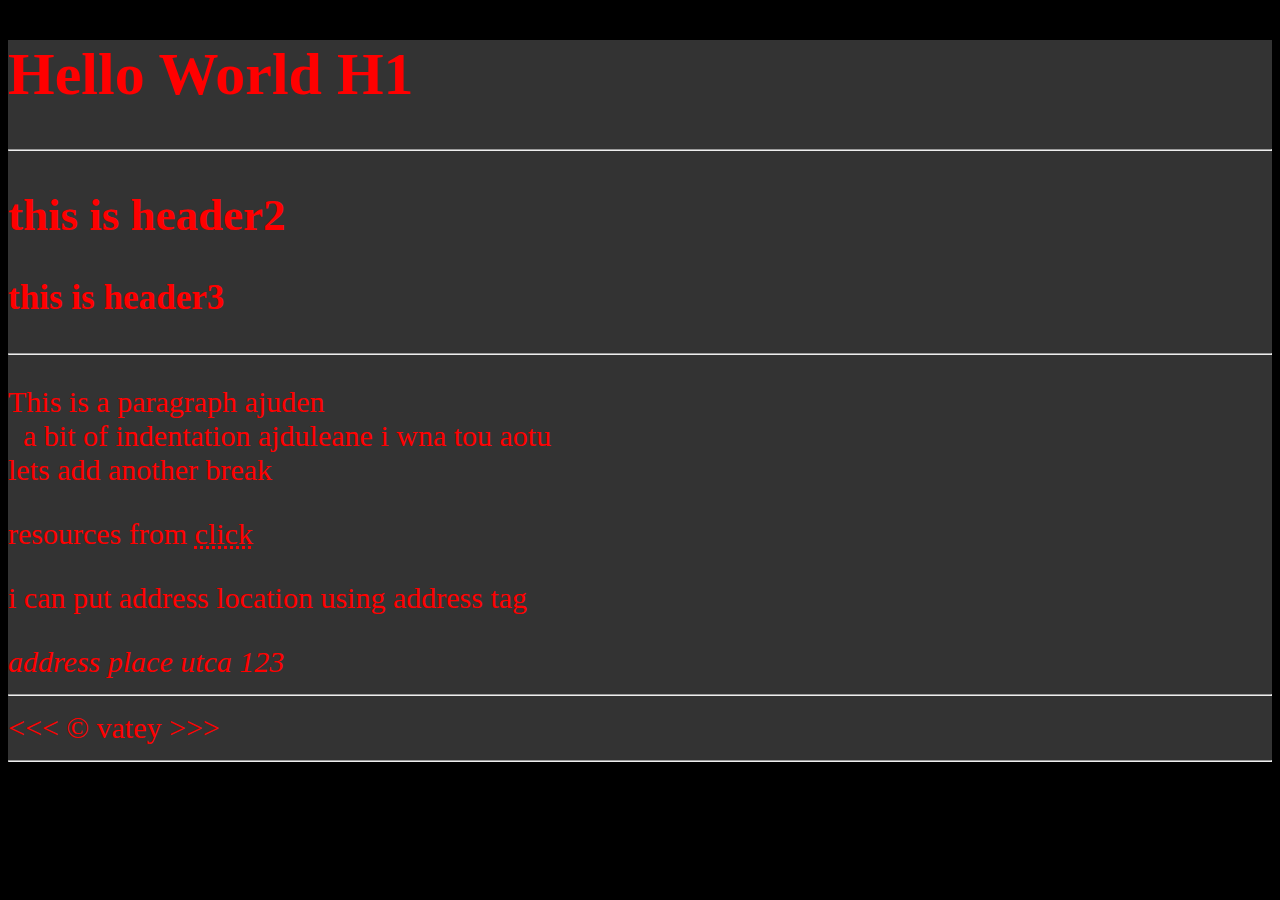
==== Lesson1/index.html @ 65e17cbe "Update" ====
<!DOCTYPE html>
<html lang="en">
<head>
    <meta charset="UTF-8">
    <meta name="viewport" content="width=device-width, initial-scale=1.0">
    <title>Title of the page</title>
    <link rel="stylesheet" href="style.css">
</head>
<body>
    <h1>Hello World H1</h1>
    <hr>
    <h2>this is header2</h2>
    <h3>this is header3</h3>
    <hr>
    <p>This is a paragraph ajuden <br>&nbsp; a bit of indentation ajduleane i wna tou aotu <br>lets add another break</p>
    <p>resources from <abbr title="w3schools">click</abbr></p>

    <p>i can put address location using address tag</p>
    <address>address place utca 123</address>
    <hr>
    &lt;&lt;&lt; &copy; vatey &gt;&gt;&gt;

    <hr>
    <!-- list of items -->

    
</body>
</html>
---- Lesson1/style.css ----
html {
    background-color: black;
    font-size: 20px;
}
body {
    background-color: #333;
    color: red;
    font-size: 30px;
}
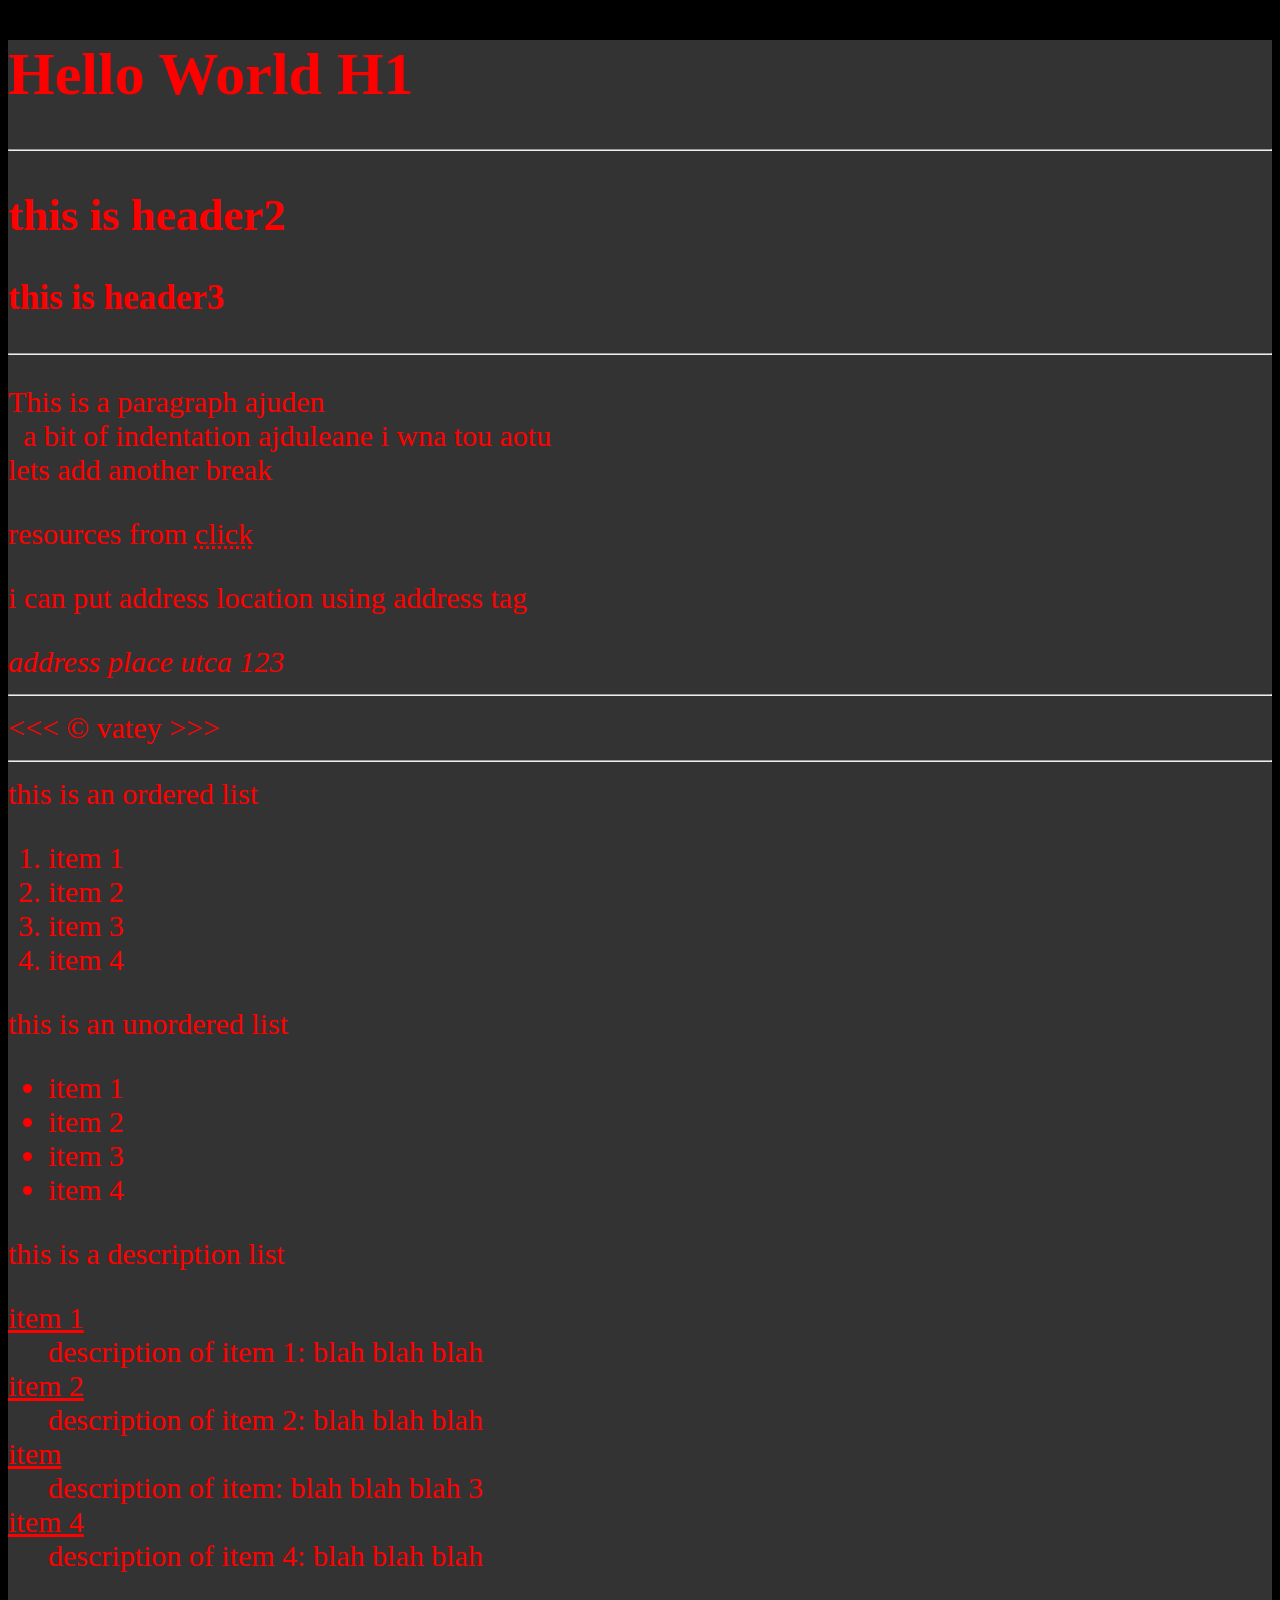
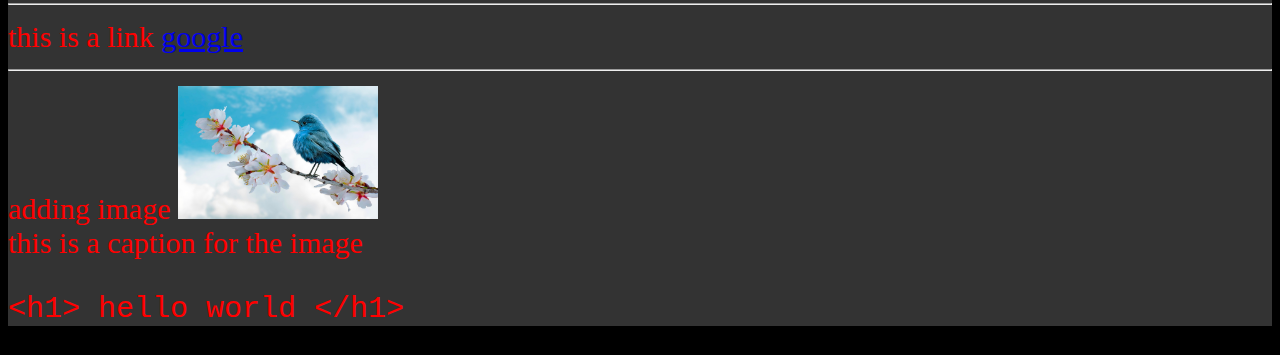
==== commit e02f04ff: "Update" ====
--- a/Lesson1/index.html
+++ b/Lesson1/index.html
@@ -22,7 +22,48 @@
 
     <hr>
     <!-- list of items -->
+     this is an ordered list
+     <ol>
+        <li>item 1</li>
+        <li>item 2</li>
+        <li>item 3</li>
+        <li>item 4</li>
+     </ol>
 
-    
+     this is an unordered list
+     <ul>
+        <li>item 1</li>
+        <li>item 2</li>
+        <li>item 3</li>
+        <li>item 4</li>
+     </ul>
+
+     this is a description list
+     <dl>
+        <dt><u>item 1</u></dt>
+        <dd>description of item 1: blah blah blah</dd>
+
+        <dt> <u>item 2</u></dt>
+        <dd>description of item 2: blah blah blah</dd>
+
+        <dt><u>item</u></dt>
+        <dd>description of item: blah blah blah 3</dd>
+
+        <dt><u>item 4</u></dt>
+        <dd>description of item 4: blah blah blah</dd>
+     </dl>
+
+     <hr>
+    this is a link
+    <a href="https://www.google.com" title="abc">google</a>
+
+    <hr>
+    adding image
+    <img src="img/img1.jpg" alt="bird img" width="200">
+    <figcaption>this is a caption for the image</figcaption>
+
+    <p>
+      <code>&lt;h1&gt; hello world &lt;/h1&gt;</code>
+    </p>
 </body>
 </html>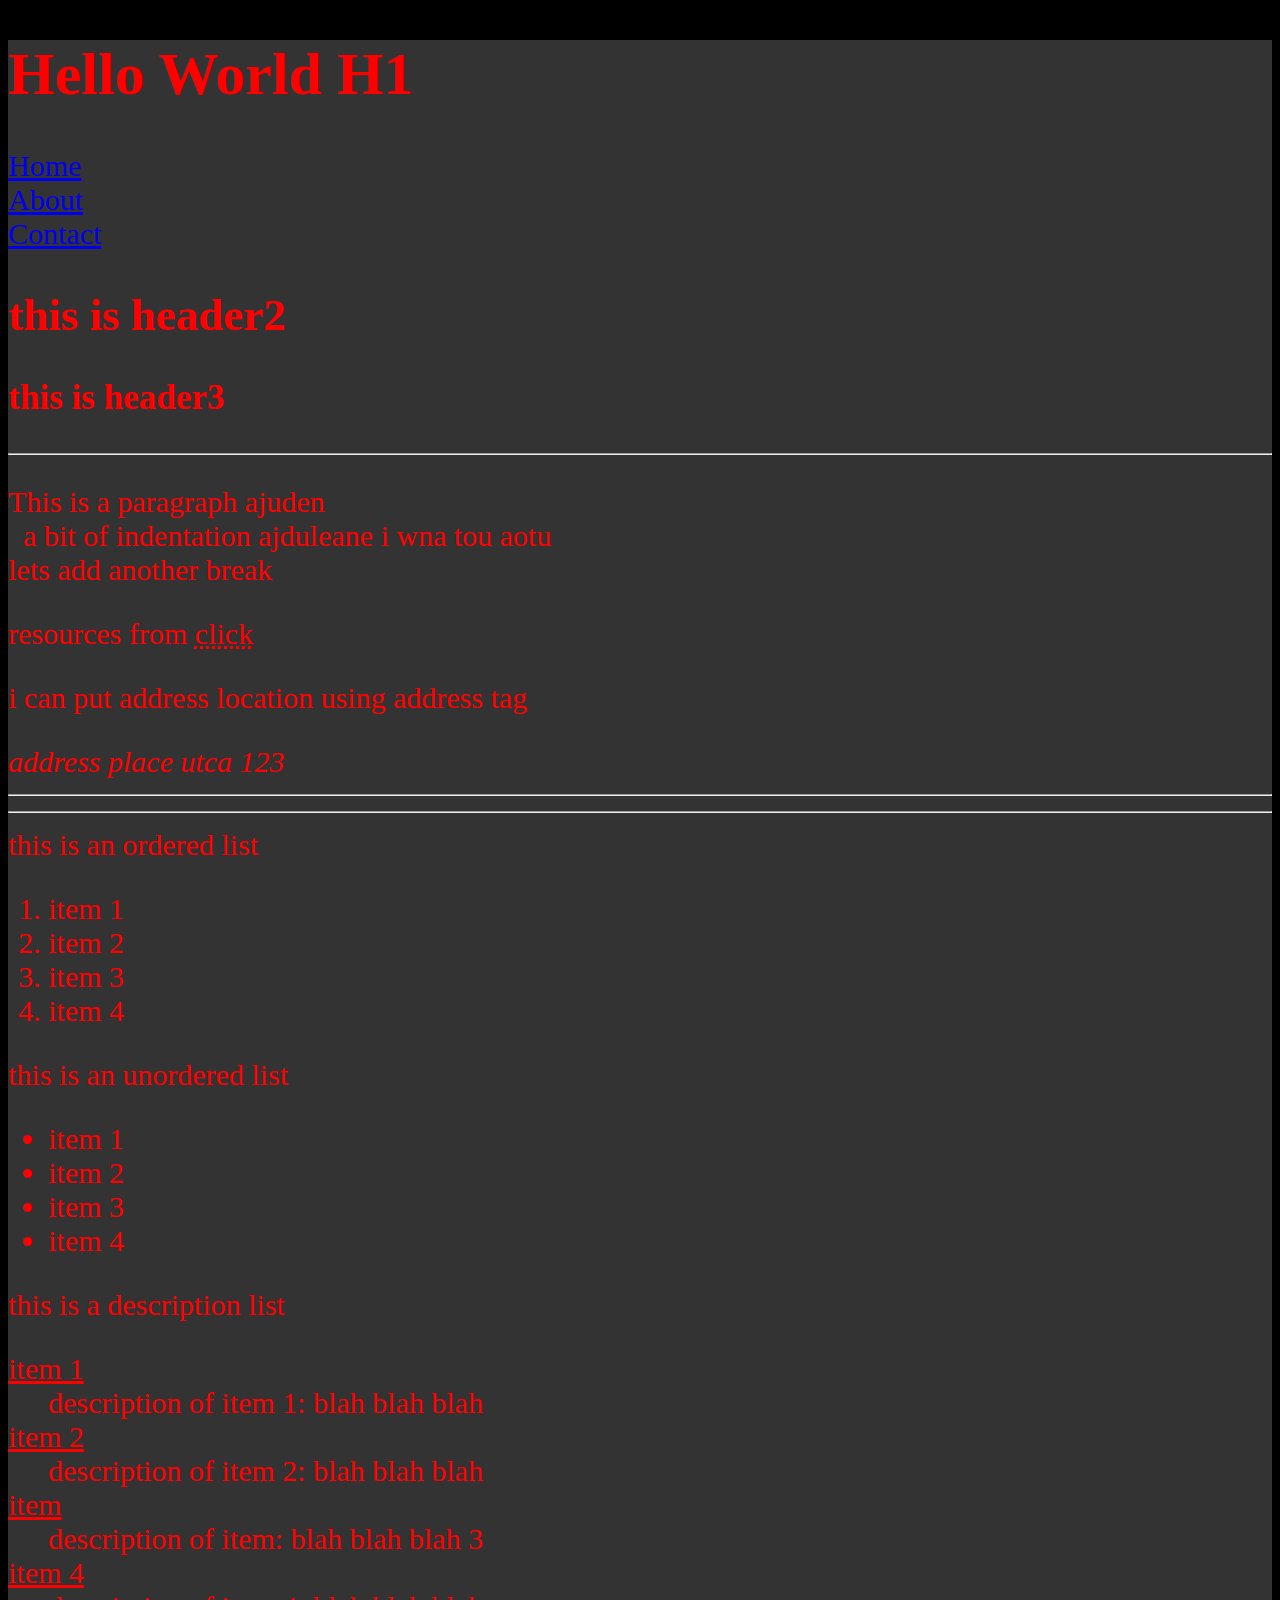
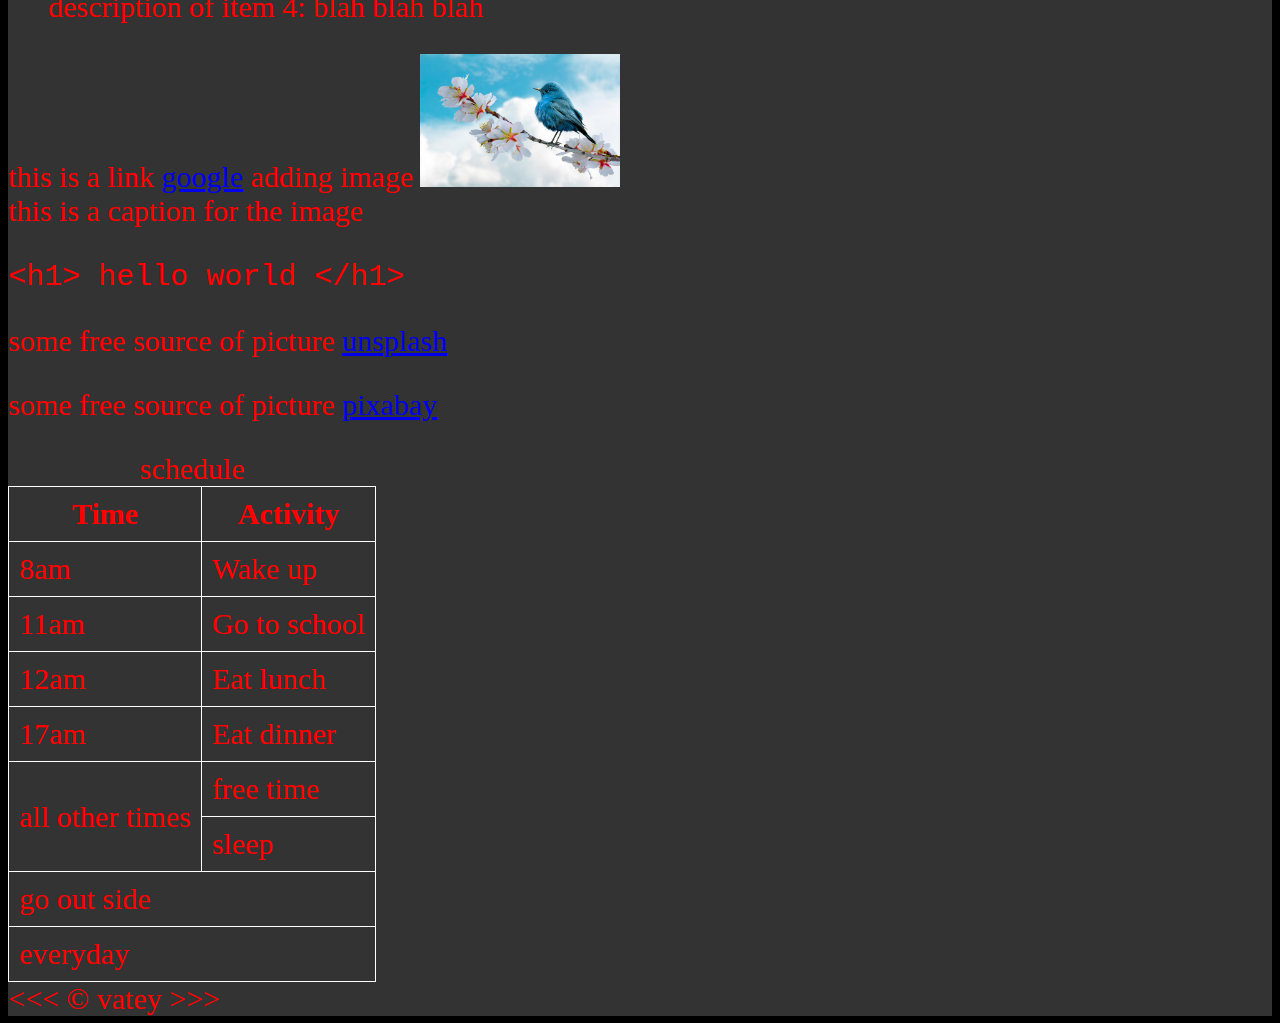
==== commit 65d40a2d: "Update" ====
--- a/Lesson1/index.html
+++ b/Lesson1/index.html
@@ -7,57 +7,80 @@
     <link rel="stylesheet" href="style.css">
 </head>
 <body>
-    <h1>Hello World H1</h1>
+   <header>
+      <h1>Hello World H1</h1>
+    <nav>
+      <u>
+        <li><a href="#">Home</a></li>
+        <li><a href="#">About</a></li>
+        <li><a href="#">Contact</a></li>
+      </u>
+    </nav>
+
+   </header>
+
+   <main>
+
+   
+    
+    <section id="main">
+      <h2>this is header2</h2>
+      <h3>this is header3</h3>
+      <hr>
+      <p>This is a paragraph ajuden <br>&nbsp; a bit of indentation ajduleane i wna tou aotu <br>lets add another break</p>
+      <p>resources from <abbr title="w3schools">click</abbr></p>
+
+      <p>i can put address location using address tag</p>
+      <address>address place utca 123</address>
+      <hr>
+      
+
+
+    </section>
+    
     <hr>
-    <h2>this is header2</h2>
-    <h3>this is header3</h3>
-    <hr>
-    <p>This is a paragraph ajuden <br>&nbsp; a bit of indentation ajduleane i wna tou aotu <br>lets add another break</p>
-    <p>resources from <abbr title="w3schools">click</abbr></p>
 
-    <p>i can put address location using address tag</p>
-    <address>address place utca 123</address>
-    <hr>
-    &lt;&lt;&lt; &copy; vatey &gt;&gt;&gt;
+    <section id="list">
+      this is an ordered list
+      <ol>
+         <li>item 1</li>
+         <li>item 2</li>
+         <li>item 3</li>
+         <li>item 4</li>
+      </ol>
+ 
+      this is an unordered list
+      <ul>
+         <li>item 1</li>
+         <li>item 2</li>
+         <li>item 3</li>
+         <li>item 4</li>
+      </ul>
+ 
+      this is a description list
+      <dl>
+         <dt><u>item 1</u></dt>
+         <dd>description of item 1: blah blah blah</dd>
+ 
+         <dt> <u>item 2</u></dt>
+         <dd>description of item 2: blah blah blah</dd>
+ 
+         <dt><u>item</u></dt>
+         <dd>description of item: blah blah blah 3</dd>
+ 
+         <dt><u>item 4</u></dt>
+         <dd>description of item 4: blah blah blah</dd>
+      </dl>
+ 
 
-    <hr>
+    </section>
     <!-- list of items -->
-     this is an ordered list
-     <ol>
-        <li>item 1</li>
-        <li>item 2</li>
-        <li>item 3</li>
-        <li>item 4</li>
-     </ol>
-
-     this is an unordered list
-     <ul>
-        <li>item 1</li>
-        <li>item 2</li>
-        <li>item 3</li>
-        <li>item 4</li>
-     </ul>
-
-     this is a description list
-     <dl>
-        <dt><u>item 1</u></dt>
-        <dd>description of item 1: blah blah blah</dd>
-
-        <dt> <u>item 2</u></dt>
-        <dd>description of item 2: blah blah blah</dd>
-
-        <dt><u>item</u></dt>
-        <dd>description of item: blah blah blah 3</dd>
-
-        <dt><u>item 4</u></dt>
-        <dd>description of item 4: blah blah blah</dd>
-     </dl>
-
-     <hr>
-    this is a link
+    
+   <section id="links">
+      this is a link
     <a href="https://www.google.com" title="abc">google</a>
 
-    <hr>
+    
     adding image
     <img src="img/img1.jpg" alt="bird img" width="200">
     <figcaption>this is a caption for the image</figcaption>
@@ -65,5 +88,70 @@
     <p>
       <code>&lt;h1&gt; hello world &lt;/h1&gt;</code>
     </p>
+
+    <p>some free source of picture <a href="https://unsplash.com/" target="_blank">unsplash</a></p>
+    <p>some free source of picture <a href="https://pixabay.com/" target="_blank">pixabay</a></p>
+
+
+   </section>
+
+   <section id="tables">
+
+      <table>
+         <caption>schedule</caption>
+         <thead>
+         <th>Time</th>
+         <th>Activity</th>
+         </thead>
+
+         <tbody>
+         <tr>
+            <td>
+               <time datetime="8:00">8am</time>
+            </td>
+            <td>Wake up</td>
+         </tr>
+         <tr>
+            <td>
+               <time datetime="11:00">11am</time>
+            </td>
+            <td>Go to school</td>
+         </tr>
+         <tr>
+            <td>
+               <time datetime="12:00">12am</time>
+            </td>
+            <td>Eat lunch</td>
+         </tr>
+         <tr>
+            <td>
+               <time datetime="17 :00">17am</time>
+            </td>
+            <td>Eat dinner</td>
+         </tr>
+         <tr>
+            <td rowspan="2">all other times</td>
+            <td >free time</td>
+         </tr>
+         <tr>
+            <td>
+               sleep
+            </td>
+         </tr>
+
+         <tr>
+            <td colspan="2">go out side</td>
+         </tr>
+      </tbody>
+      <tfoot>
+         <tr>
+            <td colspan="2">everyday</td>
+         </tr>
+      </tfoot>
+      </table>
+   </section>
+    
+    <footer>&lt;&lt;&lt; &copy; vatey &gt;&gt;&gt;</footer>
+   </main>
 </body>
 </html>--- a/Lesson1/style.css
+++ b/Lesson1/style.css
@@ -6,4 +6,13 @@
     background-color: #333;
     color: red;
     font-size: 30px;
+}
+a:hover, a:active {
+    color: green;
+}
+
+table, tr, th, td {
+    border: 1px solid white;
+    border-collapse: collapse;
+    padding: 0.5rem;
 }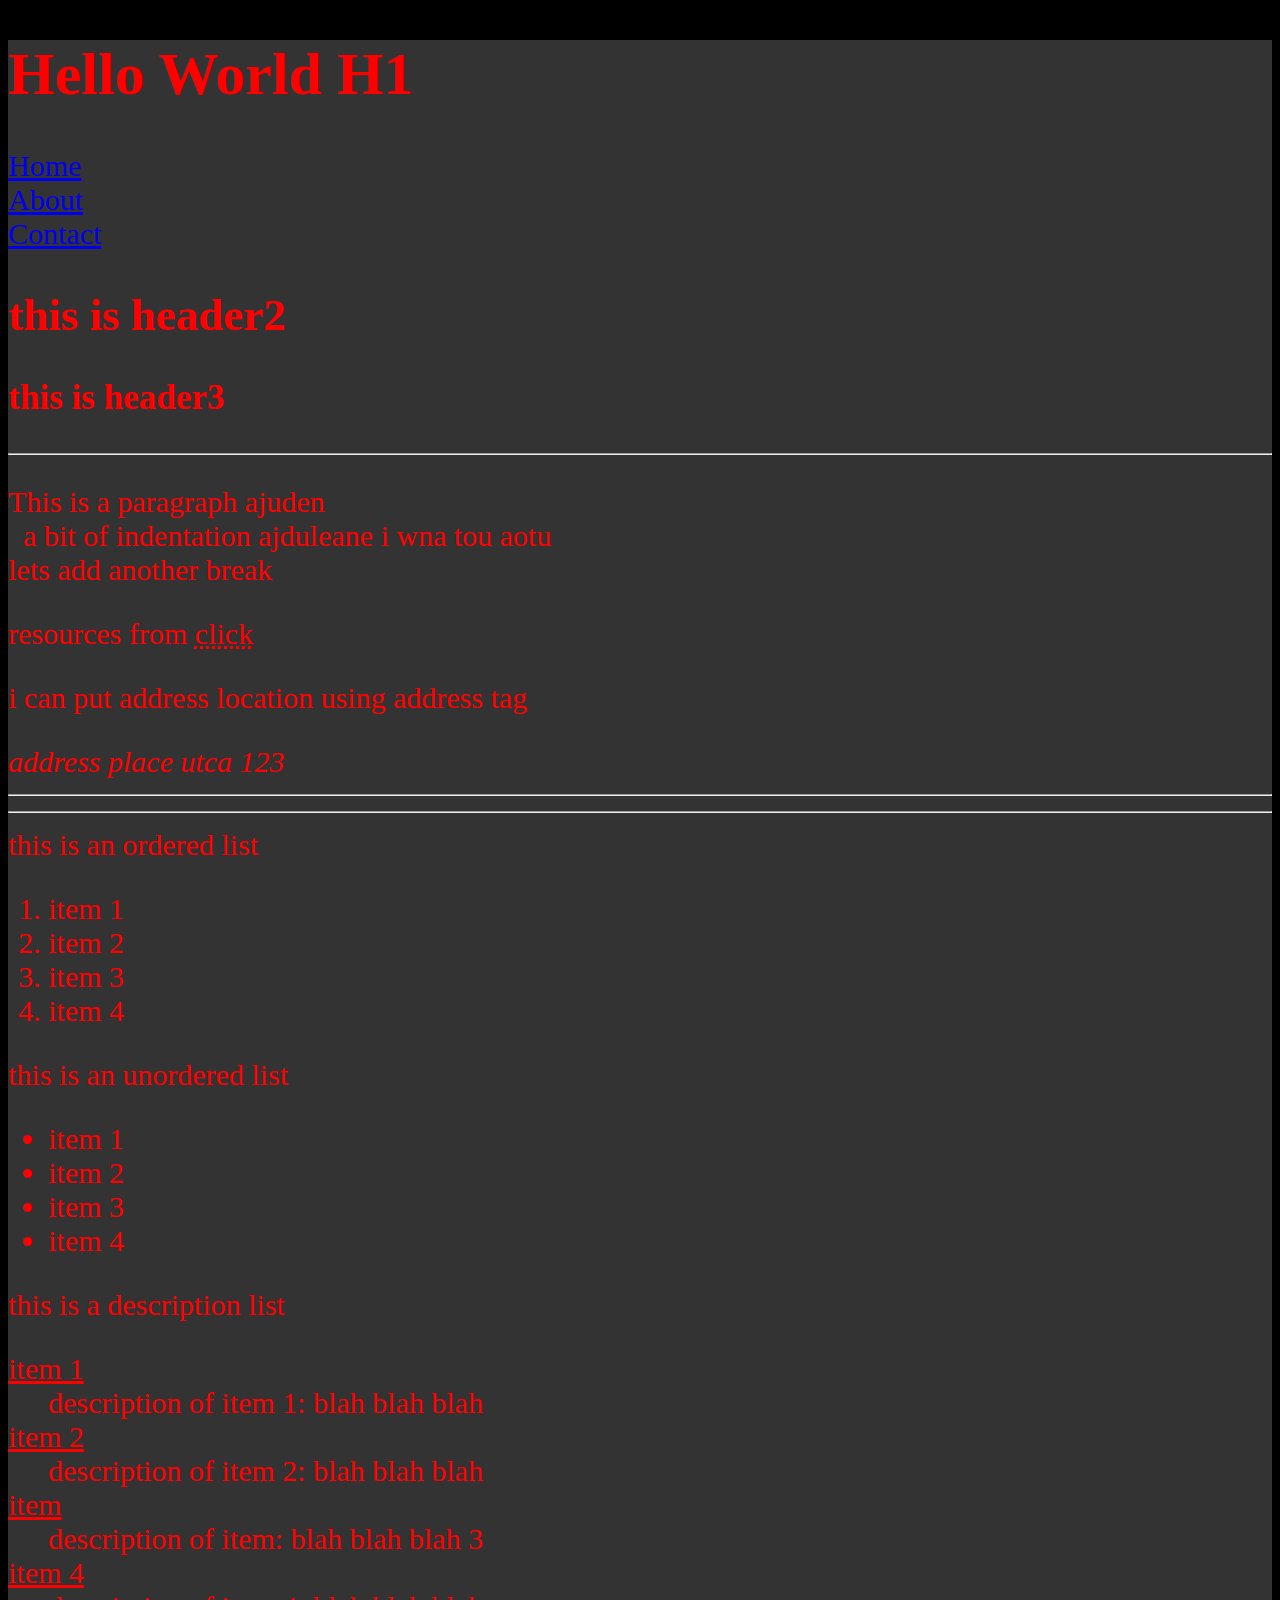
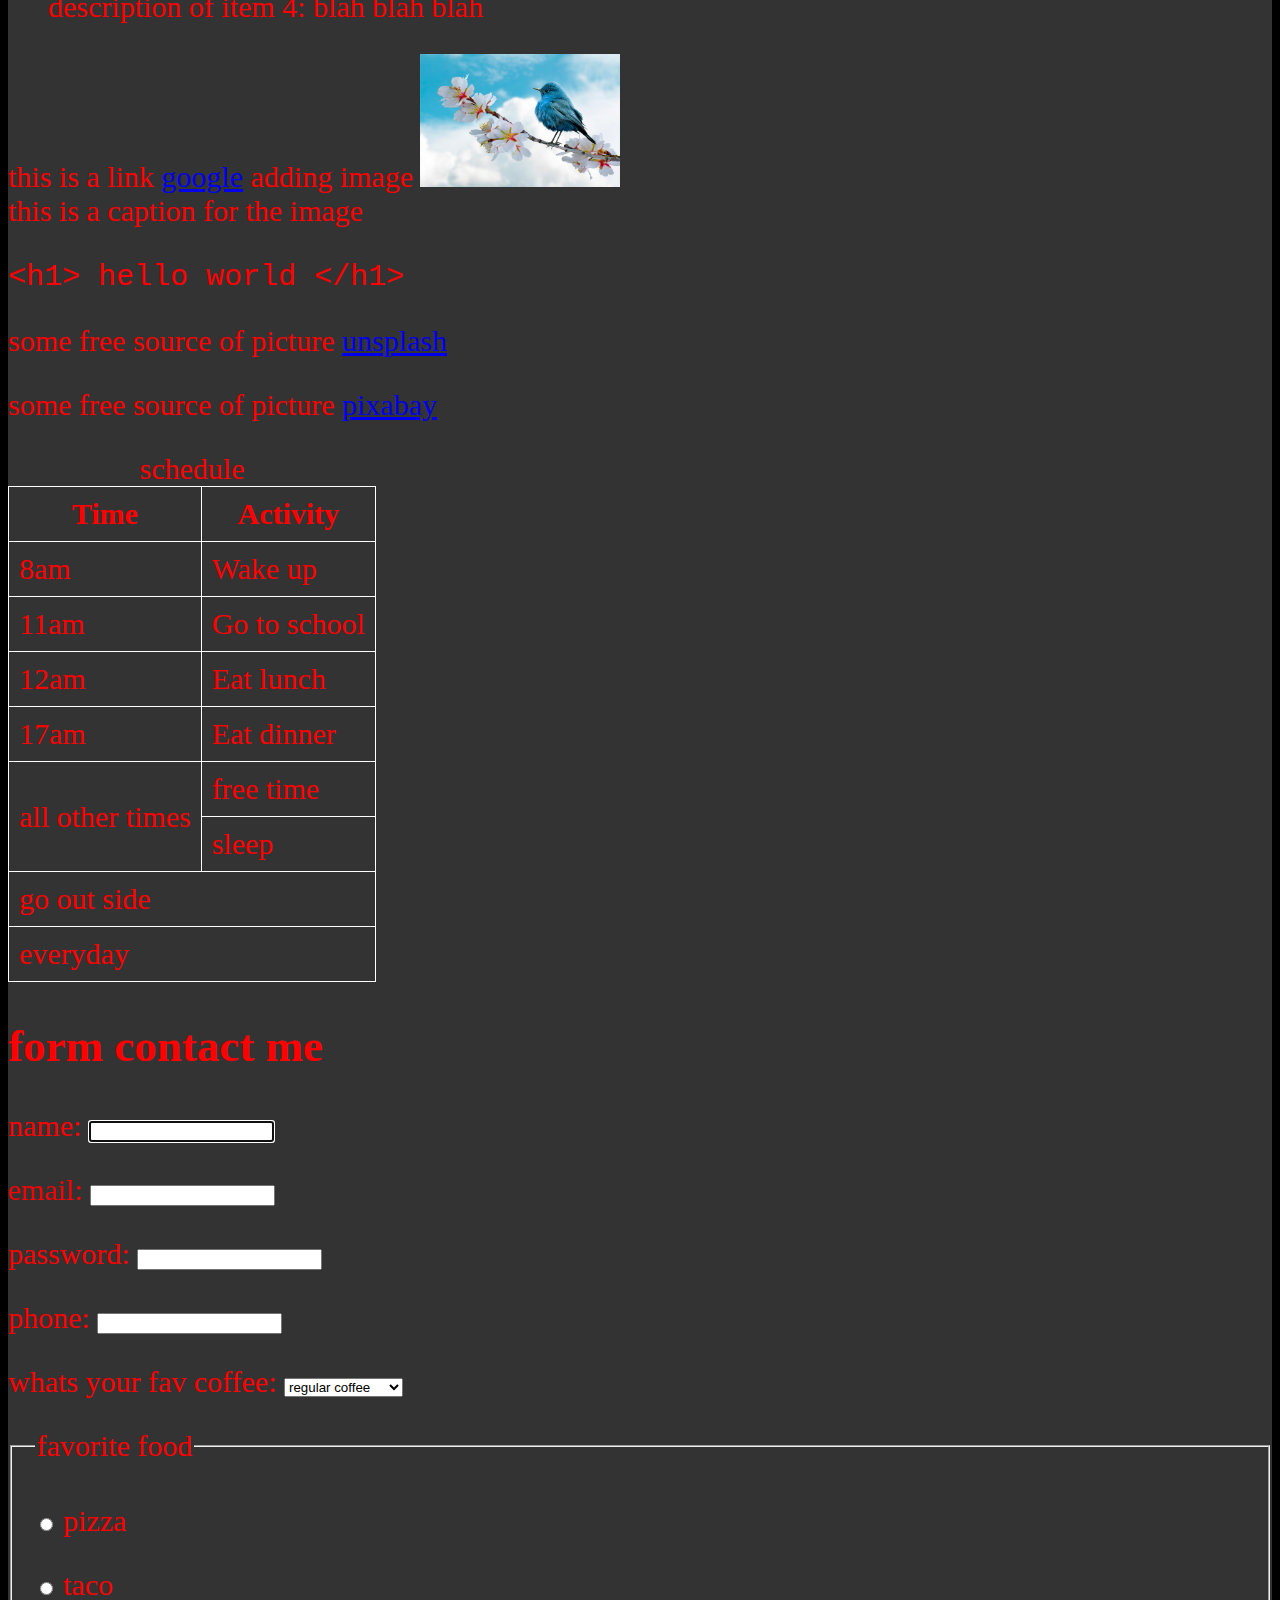
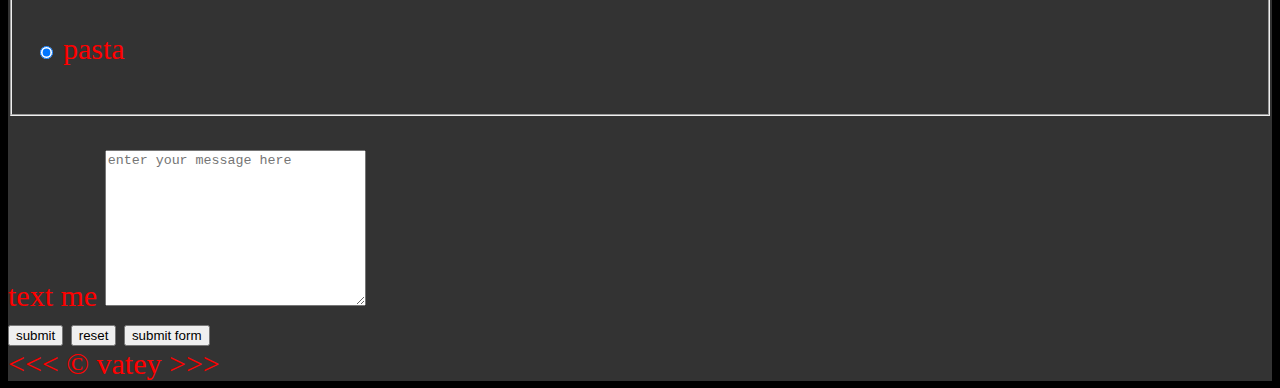
==== commit 312d4154: "Update" ====
--- a/Lesson1/index.html
+++ b/Lesson1/index.html
@@ -150,6 +150,75 @@
       </tfoot>
       </table>
    </section>
+
+   <article id="form">
+      <h2>form contact me</h2>
+      <form action="https://httpbin.org/post" method="get">
+         <p>
+         <label for="name">name: </label>
+         <input type="text" name="name" id="name" autofocus>
+      </p>
+
+      <p>
+
+         <label for="email">email: </label>
+         <input type="text" name="email" id="email" required>
+      </p>
+      <p>
+
+         <label for="password">password: </label>
+         <input type="password" name="password" id="password" required>
+      </p>
+      <p>
+
+         <label for="phone">phone: </label>
+         <input type="tel" name="phone" id="phone" pattern="[0-9]{3}-[0-9]{3}-[0-9]{4}]" required>
+      </p>
+      <p>
+
+         <label for="coffee">whats your fav coffee: </label>
+         <select name="coffee" id="coffee" >
+            <optgroup label="cold coffee">
+               <option value="regular coffee">regular coffee</option>
+               <option value="decaf coffee">decaf coffee</option>
+            </optgroup> 
+
+            <optgroup label="hot coffee">
+               <option value="espresso">espresso</option>
+               <option value="cappuchino">cappuchino</option>
+            </optgroup>    
+            
+            
+         </select>
+        
+      </p>
+
+      <fieldset>
+         <legend>favorite food</legend>
+         <p>
+            <input type="radio" name="food" id="pizza" value="pizza" checked>
+            <label for="pizza">pizza</label>
+         </p>
+         <p>
+            <input type="radio" name="food" id="taco" value="pizza" checked>
+            <label for="taco">taco</label>
+         </p>
+         <p>
+            <input type="radio" name="food" id="pasta" value="pasta" checked>
+            <label for="pasta">pasta</label>
+         </p>
+      </fieldset>
+      <br>
+
+      <label for="message">text me</label>
+      <textarea name="message" id="message" cols="30" rows="10" placeholder="enter your message here"></textarea>
+
+      <br>
+      <button type="submit">submit</button>
+      <button type="reset">reset</button>
+      <button type="submit" formaction="https://httpbin.org/post" formmethod="post">submit form</button>
+      </form>
+   </article>
     
     <footer>&lt;&lt;&lt; &copy; vatey &gt;&gt;&gt;</footer>
    </main>
